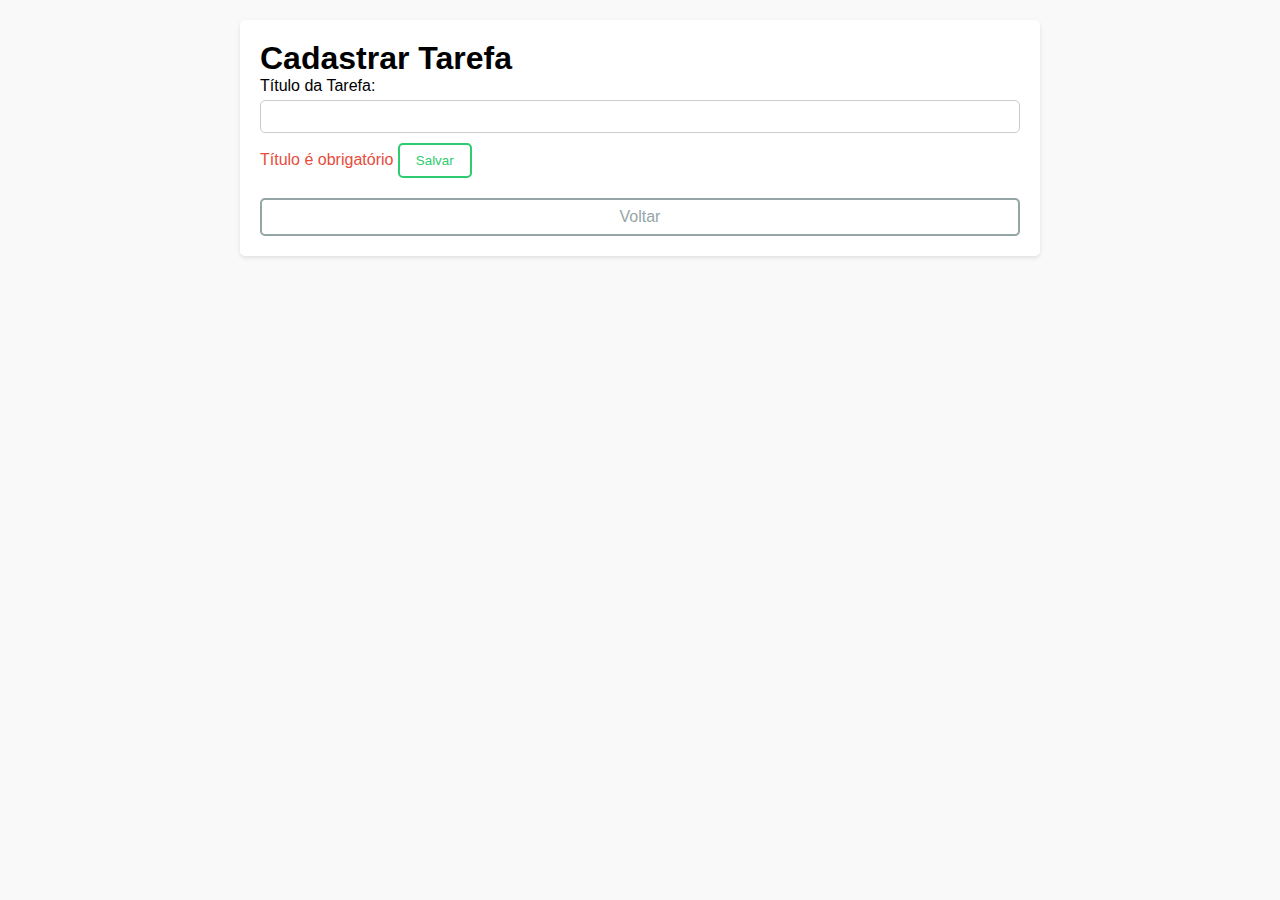
==== src/main/resources/templates/home/projeto-tarefas/cadastrar-tarefa/index.html @ 0e331325 "HTML e CSS aplicado no projeto sem Srping Boot" ====
<!DOCTYPE html>
<html lang="pt">
<head>
    <meta charset="UTF-8">
    <meta http-equiv="X-UA-Compatible" content="IE=edge">
    <meta name="viewport" content="width=device-width, initial-scale=1.0">
    <title>Cadastrar Tarefa</title>
    <link rel="stylesheet" href="style.css">
</head>
<body>
    <div class="container">
        <h1>Cadastrar Tarefa</h1>
        <form action="/cadastrar-tarefa" method="POST">
            <label for="titulo">Título da Tarefa:</label>
            <input type="text" id="titulo" name="titulo" required>
            <span class="error-message">Título é obrigatório</span>
            <button type="submit">Salvar</button>
        </form>
        <a href="../" class="btn-voltar">Voltar</a>
    </div>
</body>
</html>
---- src/main/resources/templates/home/projeto-tarefas/cadastrar-tarefa/style.css ----
* {
    margin: 0;
    padding: 0;
    box-sizing: border-box;
}

body {
    font-family: Arial, sans-serif;
    background-color: #f9f9f9;
}

.container {
    max-width: 800px;
    margin: 20px auto;
    padding: 20px;
    background-color: #fff;
    border-radius: 5px;
    box-shadow: 0 2px 4px rgba(0, 0, 0, 0.1);
}

form label {
    display: block;
    margin-bottom: 5px;
}

form input {
    width: 100%;
    padding: 8px;
    margin-bottom: 10px;
    border: 1px solid #ccc;
    border-radius: 5px;
}

.error-message {
    color: #e74c3c;
    margin-bottom: 10px;
}

form button {
    padding: 8px 16px;
    background-color: transparent;
    color: #2ecc71;
    border: 2px solid #2ecc71;
    border-radius: 5px;
    cursor: pointer;
    transition: all 0.3s ease;
}

form button:hover {
    background-color: #2ecc71;
    color: #fff;
}

.btn-voltar {
    display: block;
    margin-top: 20px;
    text-align: center;
    background-color: transparent;
    color: #95a5a6;
    padding: 8px 16px;
    border-radius: 5px;
    border: 2px solid #95a5a6;
    text-decoration: none;
    transition: all 0.3s ease;
}

.btn-voltar:hover {
    background-color: #95a5a6;
    color: #fff;
}
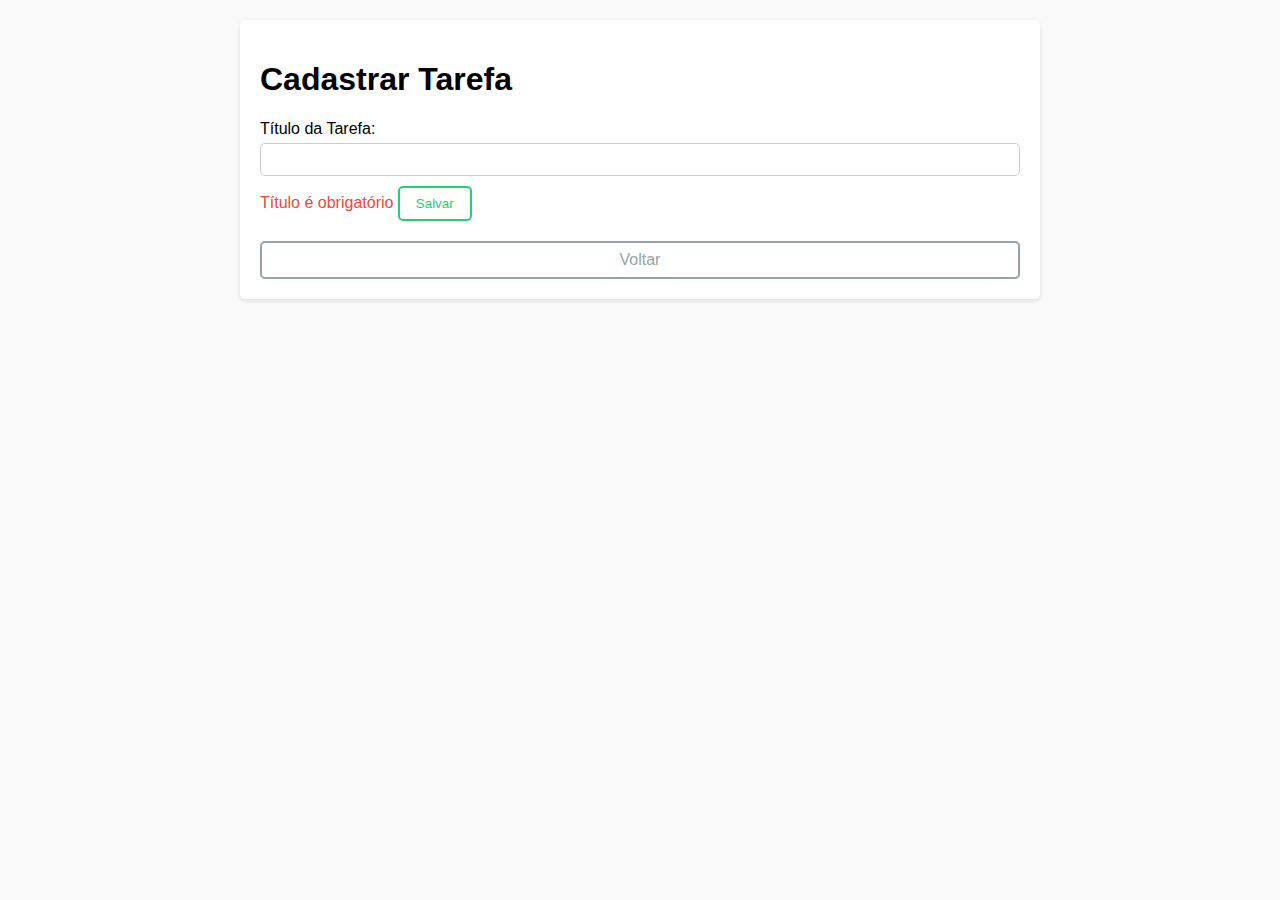
==== commit 2fa17abe: "atualizando HTML e CSS sem Spring Boot" ====
--- a/src/main/resources/templates/home/projeto-tarefas/cadastrar-tarefa/index.html
+++ b/src/main/resources/templates/home/projeto-tarefas/cadastrar-tarefa/index.html
@@ -1,5 +1,5 @@
 <!DOCTYPE html>
-<html lang="pt">
+<html lang="pt-br">
 <head>
     <meta charset="UTF-8">
     <meta http-equiv="X-UA-Compatible" content="IE=edge">
--- a/src/main/resources/templates/home/projeto-tarefas/cadastrar-tarefa/style.css
+++ b/src/main/resources/templates/home/projeto-tarefas/cadastrar-tarefa/style.css
@@ -1,6 +1,6 @@
 
 * {
-    margin: 0;
+    margin: 1;
     padding: 0;
     box-sizing: border-box;
 }
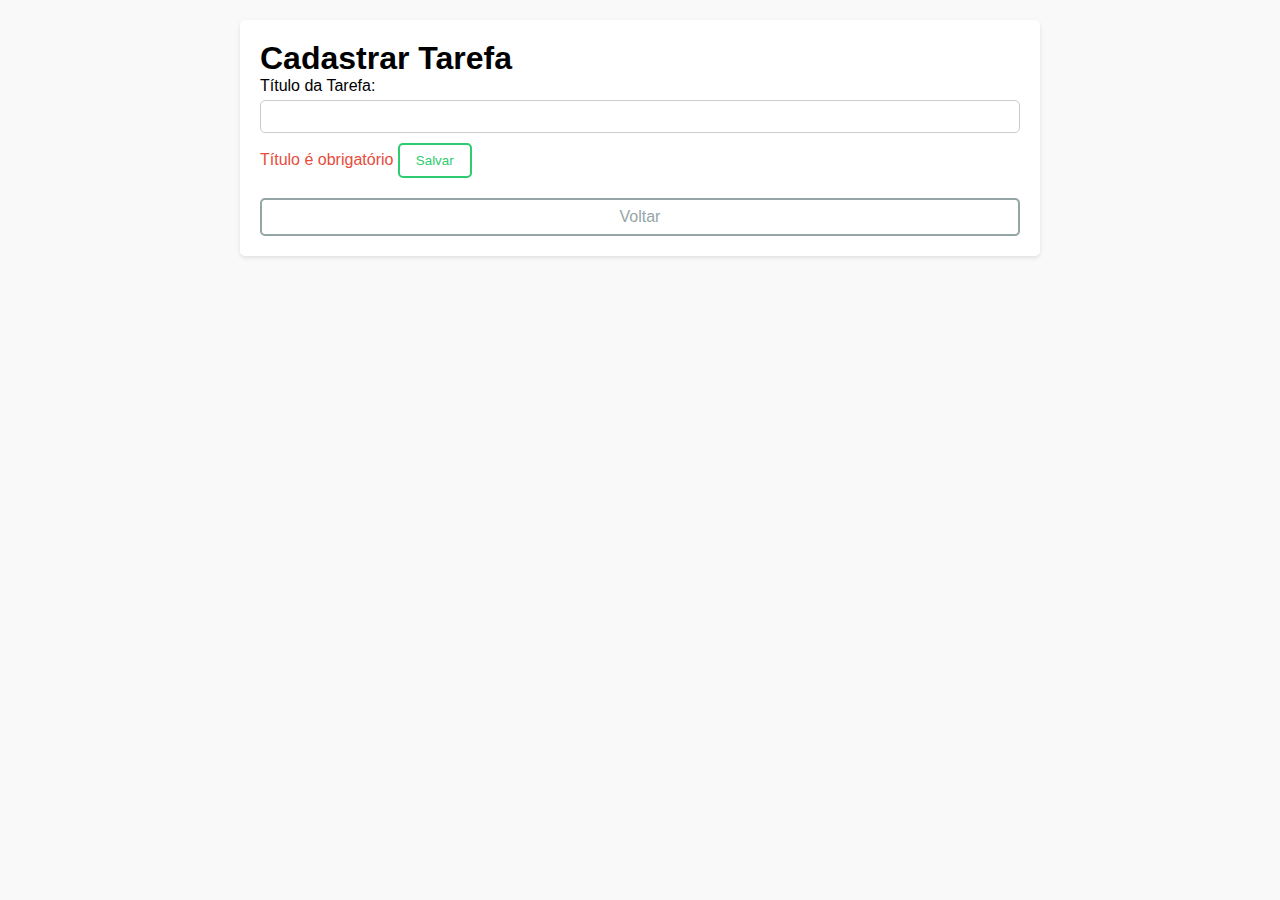
==== commit feb5f90a: "atualizando HTML e CSS novamente sem Spring Boot" ====
--- a/src/main/resources/templates/home/projeto-tarefas/cadastrar-tarefa/index.html
+++ b/src/main/resources/templates/home/projeto-tarefas/cadastrar-tarefa/index.html
@@ -1,5 +1,5 @@
 <!DOCTYPE html>
-<html lang="pt-br">
+<html lang="pt">
 <head>
     <meta charset="UTF-8">
     <meta http-equiv="X-UA-Compatible" content="IE=edge">
--- a/src/main/resources/templates/home/projeto-tarefas/cadastrar-tarefa/style.css
+++ b/src/main/resources/templates/home/projeto-tarefas/cadastrar-tarefa/style.css
@@ -1,6 +1,6 @@
 
 * {
-    margin: 1;
+    margin: 0;
     padding: 0;
     box-sizing: border-box;
 }
